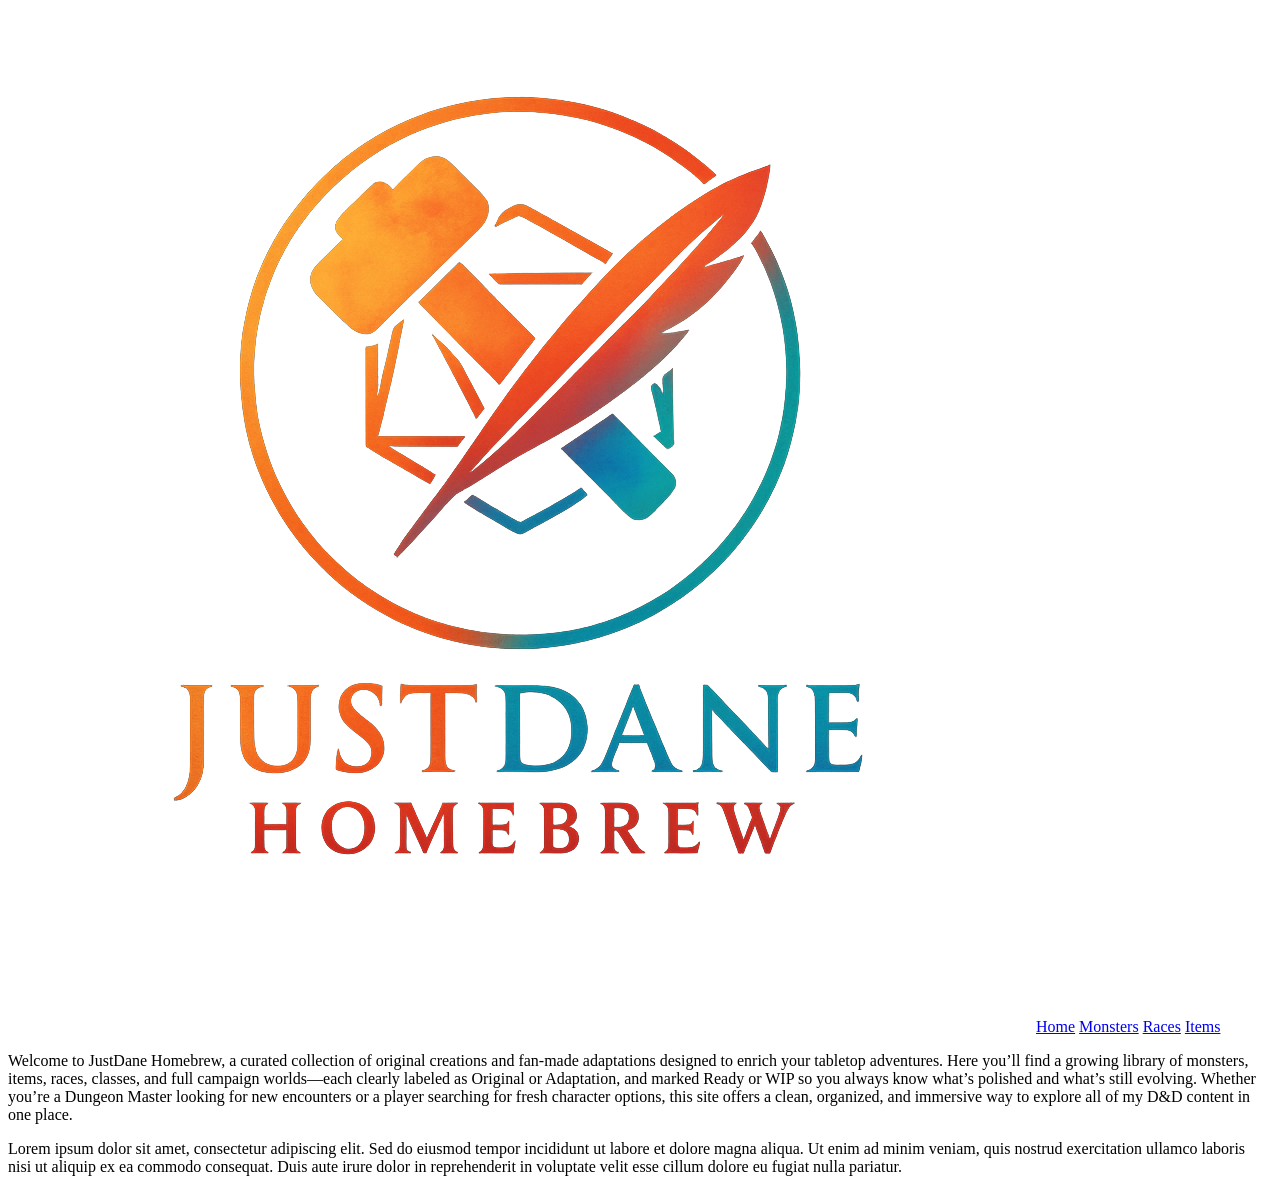
==== docs/homepage.html @ 7cec9d4d "Started to begin working on the homepage Added some fixes, and started to begin working on the homep" ====
<!DOCTYPE html>
<html lang="en">
<head>
    <meta charset="UTF-8">
    <meta name="viewport" content="width=device-width, initial-scale=1.0">
    <title>Document</title>
    <link rel="stylesheet" href="styles/styles.css">
</head>
<body>
    <header>
        <nav>
            <img src="./Images/logo.png" alt="logo">
            <a href="./homepage.html">Home</a>
            
            <!-- these need proper links -->
            <a href="./index.html">Monsters</a>
            <a href="./index.html">Races</a>
            <a href="./index.html">Items</a>
        </nav>
    </header>
    <section id="content">
        <p>Welcome to JustDane Homebrew, a curated collection of original creations and fan-made adaptations designed to enrich your tabletop adventures. 
            Here you’ll find a growing library of monsters, items, races, classes, and full campaign worlds—each clearly labeled as Original or Adaptation, and marked Ready or WIP so you always know what’s polished and what’s still evolving. 
            Whether you’re a Dungeon Master looking for new encounters or a player searching for fresh character options, this site offers a clean, organized, and immersive way to explore all of my D&D content in one place.
        </p>
    </section>
    <section id="featured-content">
        <p>
            Lorem ipsum dolor sit amet, consectetur adipiscing elit. Sed do eiusmod tempor incididunt ut labore et dolore magna aliqua. 
            Ut enim ad minim veniam, quis nostrud exercitation ullamco laboris nisi ut aliquip ex ea commodo consequat. 
            Duis aute irure dolor in reprehenderit in voluptate velit esse cillum dolore eu fugiat nulla pariatur.
        </p>

    </section>
</body>
</html>
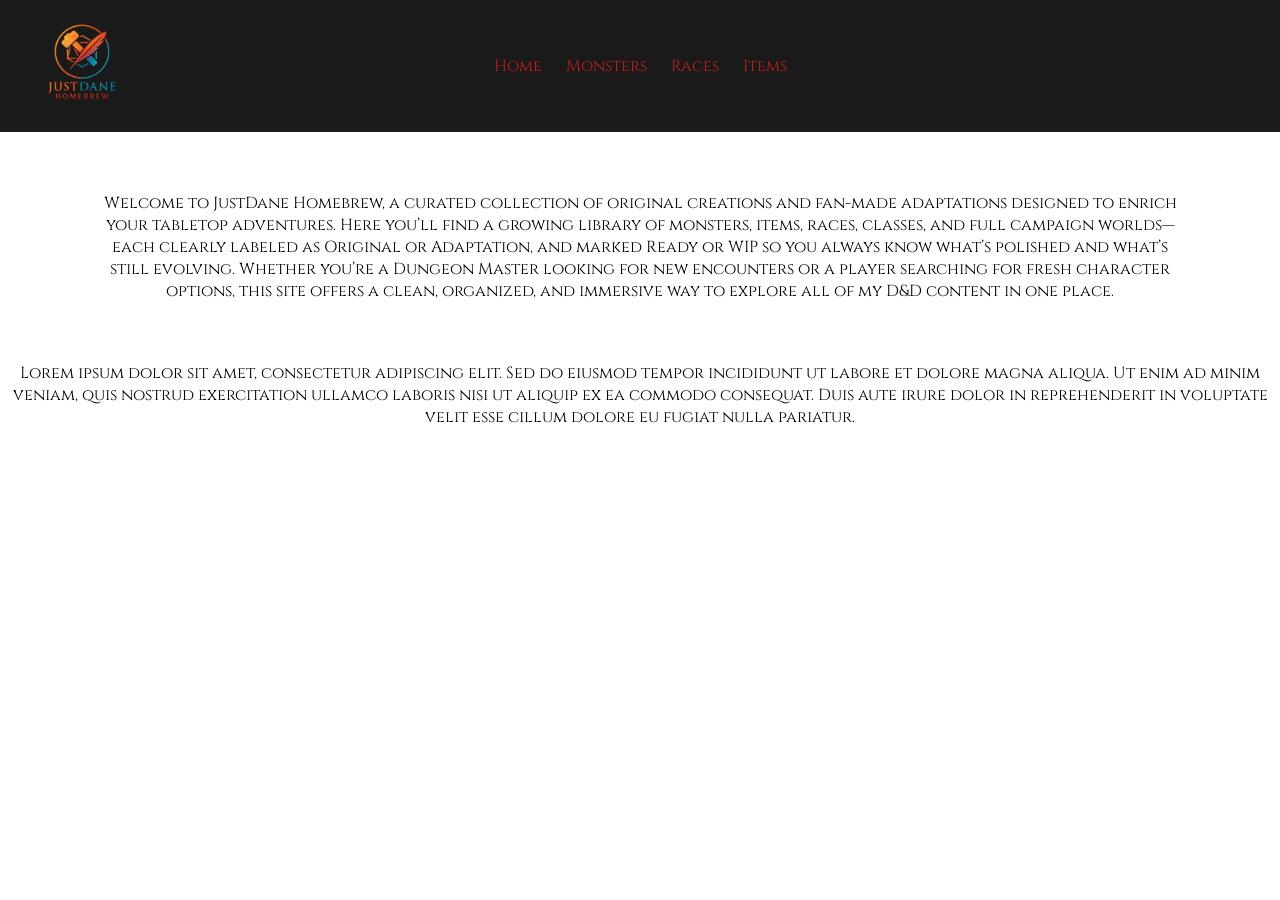
==== commit 3caddf07: "Updated the homepage and added the header I intend to mess around with the header, feel free to make" ====
--- a/docs/homepage.html
+++ b/docs/homepage.html
@@ -5,11 +5,12 @@
     <meta name="viewport" content="width=device-width, initial-scale=1.0">
     <title>Document</title>
     <link rel="stylesheet" href="styles/styles.css">
+    <link href="https://fonts.googleapis.com/css2?family=Cinzel&display=swap" rel="stylesheet">
 </head>
 <body>
     <header>
+        <img src="./Images/logo.png" alt="logo">
         <nav>
-            <img src="./Images/logo.png" alt="logo">
             <a href="./homepage.html">Home</a>
             
             <!-- these need proper links -->
@@ -18,19 +19,22 @@
             <a href="./index.html">Items</a>
         </nav>
     </header>
-    <section id="content">
-        <p>Welcome to JustDane Homebrew, a curated collection of original creations and fan-made adaptations designed to enrich your tabletop adventures. 
-            Here you’ll find a growing library of monsters, items, races, classes, and full campaign worlds—each clearly labeled as Original or Adaptation, and marked Ready or WIP so you always know what’s polished and what’s still evolving. 
-            Whether you’re a Dungeon Master looking for new encounters or a player searching for fresh character options, this site offers a clean, organized, and immersive way to explore all of my D&D content in one place.
-        </p>
+    <section id="hero">
+        <div id="hero-content">
+            <p>Welcome to JustDane Homebrew, a curated collection of original creations and fan-made adaptations designed to enrich your tabletop adventures. 
+                Here you’ll find a growing library of monsters, items, races, classes, and full campaign worlds—each clearly labeled as Original or Adaptation, and marked Ready or WIP so you always know what’s polished and what’s still evolving. 
+                Whether you’re a Dungeon Master looking for new encounters or a player searching for fresh character options, this site offers a clean, organized, and immersive way to explore all of my D&D content in one place.
+            </p>
+        </div>
     </section>
     <section id="featured-content">
-        <p>
-            Lorem ipsum dolor sit amet, consectetur adipiscing elit. Sed do eiusmod tempor incididunt ut labore et dolore magna aliqua. 
-            Ut enim ad minim veniam, quis nostrud exercitation ullamco laboris nisi ut aliquip ex ea commodo consequat. 
-            Duis aute irure dolor in reprehenderit in voluptate velit esse cillum dolore eu fugiat nulla pariatur.
-        </p>
-
+        <div id="hero-content2">
+            <p>
+                Lorem ipsum dolor sit amet, consectetur adipiscing elit. Sed do eiusmod tempor incididunt ut labore et dolore magna aliqua. 
+                Ut enim ad minim veniam, quis nostrud exercitation ullamco laboris nisi ut aliquip ex ea commodo consequat. 
+                Duis aute irure dolor in reprehenderit in voluptate velit esse cillum dolore eu fugiat nulla pariatur.
+            </p>
+        </div>
     </section>
 </body>
 </html>
--- a/docs/styles/styles.css
+++ b/docs/styles/styles.css
@@ -0,0 +1,50 @@
+/* resetting default spacing*/
+* {
+    margin: 0;
+    padding: 0;
+    box-sizing: border-box;
+}
+
+body {
+    font-family: "cinzel", Arial, serif;
+}
+
+header {
+    display: grid;
+    grid-template-columns: 1fr auto 1fr;
+    align-items: center;
+    justify-content: center;
+    padding: 16px 32px;
+    background-color: #1a1a1a;
+
+    
+}
+
+
+
+header img {
+    width: 100px;
+    height: auto;
+}
+
+header nav {
+    display: flex;
+    gap: 24px;
+}
+
+header nav a{
+    text-decoration: none;
+    font-family: "Cinzel", serif;
+    color: #C41E1E;
+}
+
+#hero-content {
+    padding: 60px 100px;
+    text-align: center;
+}
+
+#hero-content2 {
+    text-align: center;
+}
+
+
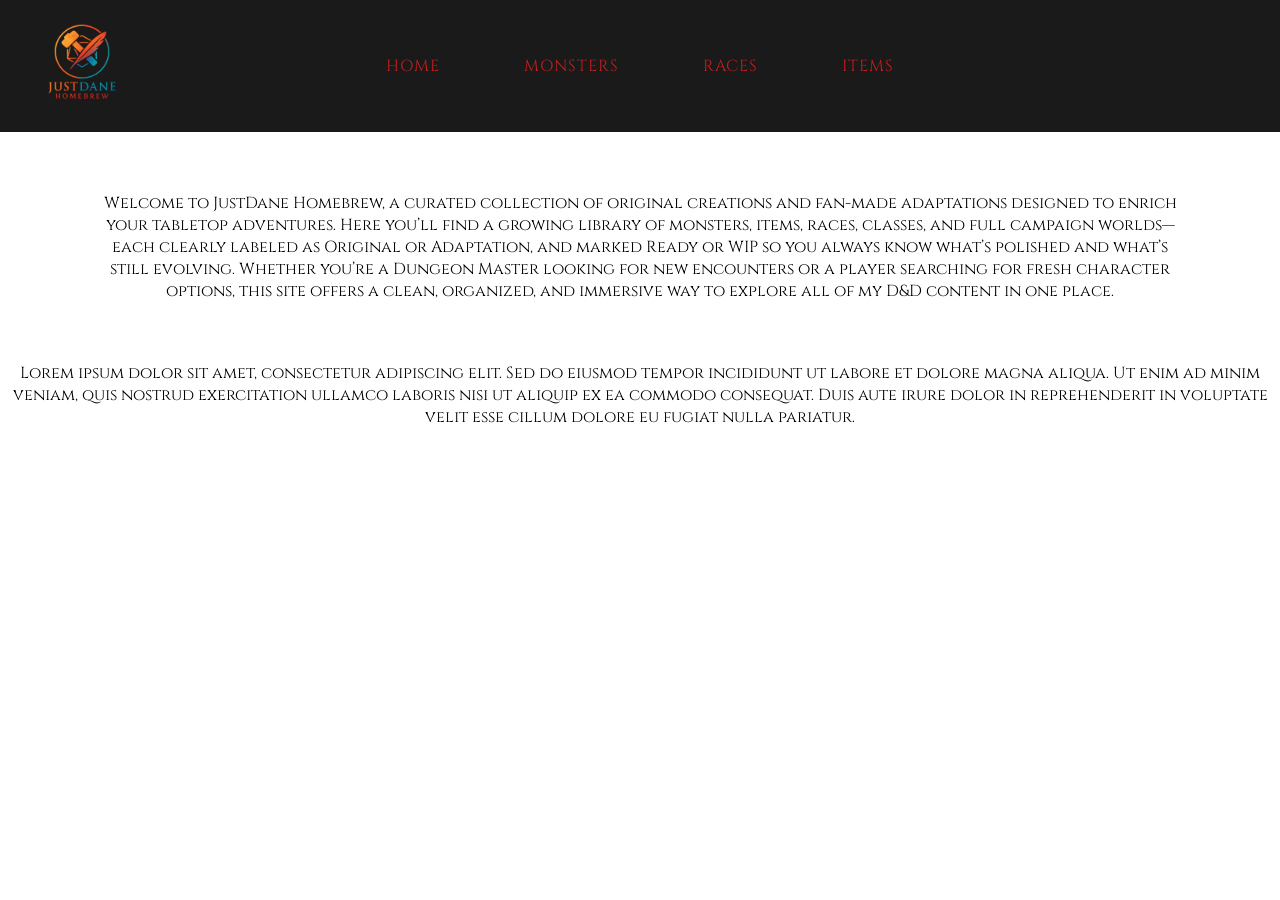
==== commit f4c1dca5: "added an animation to the nav links Let me know what you guys think of this, also is there a certain" ====
--- a/docs/homepage.html
+++ b/docs/homepage.html
@@ -11,12 +11,12 @@
     <header>
         <img src="./Images/logo.png" alt="logo">
         <nav>
-            <a href="./homepage.html">Home</a>
             
             <!-- these need proper links -->
-            <a href="./index.html">Monsters</a>
-            <a href="./index.html">Races</a>
-            <a href="./index.html">Items</a>
+            <a class="btn-flip" data-front="Home" data-back="Home" href="./homepage.html"></a>
+            <a class="btn-flip" data-front="Monsters" data-back="Monsters" href="./index.html"></a>
+            <a class="btn-flip" data-front="Races" data-back="Races" href="./index.html"></a>
+            <a class="btn-flip" data-front="Items" data-back="Items" href="./index.html"></a>
         </nav>
     </header>
     <section id="hero">
--- a/docs/styles/styles.css
+++ b/docs/styles/styles.css
@@ -41,10 +41,68 @@
 #hero-content {
     padding: 60px 100px;
     text-align: center;
+
 }
 
 #hero-content2 {
     text-align: center;
+   
 }
 
 
+
+
+/* citation: claude.com */
+
+.btn-flip {
+    opacity: 1;
+    outline: 0;
+    color: #7A0A0A;
+    line-height: 40px;
+    position: relative;
+    text-align: center;
+    letter-spacing: 1px;
+    display: inline-block;
+    text-decoration: none;
+    font-family: 'Cinzel', arial, serif;
+    text-transform: uppercase;
+}
+
+.btn-flip:after {
+    top: 0;
+    left: 0;
+    opacity: 0;
+    width: 100%;
+    color: #FFFFFF;
+    display: block;
+    transition: 0.5s;
+    position: absolute;
+    background: #1a1A1A;
+    content: attr(data-back);
+    transform: translateY(-50%) rotateX(90deg);
+}
+
+.btn-flip:before {
+    top: 0;
+    left: 0;
+    opacity: 1;
+    color: #C41E1E;
+    display: block;
+    padding: 0 30px;
+    line-height: 40px;
+    transition: 0.5s;
+    position: relative;
+    background: #1a1a1a;
+    content: attr(data-front);
+    transform: translateY(0) rotateX(0);
+}
+
+.btn-flip:hover:after {
+    opacity: 1;
+    transform: translateY(0) rotateX(0);
+}
+
+.btn-flip:hover:before {
+    opacity: 0;
+    transform: translateY(50%) rotateX(90deg);
+}
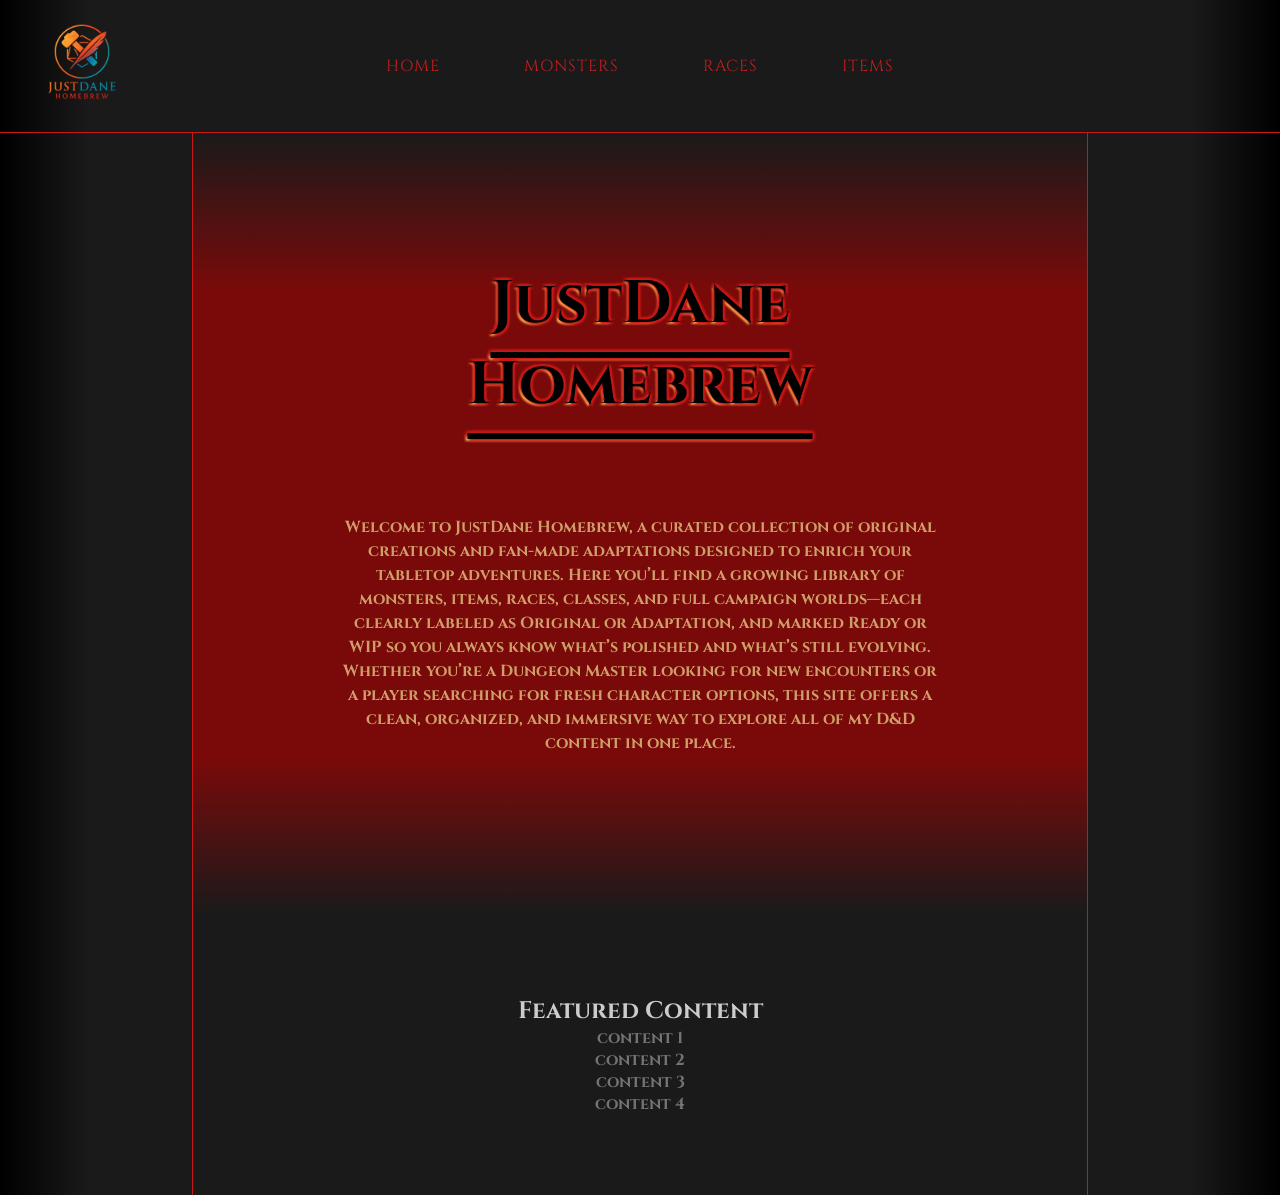
==== commit 95e08c16: "changed proper html name switched index.html -> homepage.html index.html renamed to -> monsters.html" ====
--- a/docs/homepage.html
+++ b/docs/homepage.html
@@ -3,38 +3,53 @@
 <head>
     <meta charset="UTF-8">
     <meta name="viewport" content="width=device-width, initial-scale=1.0">
-    <title>Document</title>
-    <link rel="stylesheet" href="styles/styles.css">
+    <title>Just Dane</title>
     <link href="https://fonts.googleapis.com/css2?family=Cinzel&display=swap" rel="stylesheet">
+    <link rel="stylesheet" href="styles/styles2.css">
 </head>
 <body>
+
     <header>
         <img src="./Images/logo.png" alt="logo">
         <nav>
             
             <!-- these need proper links -->
             <a class="btn-flip" data-front="Home" data-back="Home" href="./homepage.html"></a>
-            <a class="btn-flip" data-front="Monsters" data-back="Monsters" href="./index.html"></a>
+            <a class="btn-flip" data-front="Monsters" data-back="Monsters" href="./monsters.html"></a>
             <a class="btn-flip" data-front="Races" data-back="Races" href="./index.html"></a>
             <a class="btn-flip" data-front="Items" data-back="Items" href="./index.html"></a>
+            
         </nav>
     </header>
-    <section id="hero">
-        <div id="hero-content">
-            <p>Welcome to JustDane Homebrew, a curated collection of original creations and fan-made adaptations designed to enrich your tabletop adventures. 
-                Here you’ll find a growing library of monsters, items, races, classes, and full campaign worlds—each clearly labeled as Original or Adaptation, and marked Ready or WIP so you always know what’s polished and what’s still evolving. 
-                Whether you’re a Dungeon Master looking for new encounters or a player searching for fresh character options, this site offers a clean, organized, and immersive way to explore all of my D&D content in one place.
-            </p>
+
+    <main>
+
+        <div id="welcome_background_box">
+            <div id="welcome_box">
+
+                <h1><u>JustDane Homebrew</u></h1>
+
+                <p><strong>Welcome to JustDane Homebrew, a curated collection of original creations and fan-made adaptations designed to enrich your tabletop adventures. 
+                    Here you’ll find a growing library of monsters, items, races, classes, and full campaign worlds—each clearly labeled as Original or Adaptation, and marked Ready or WIP so you always know what’s polished and what’s still evolving. 
+                    Whether you’re a Dungeon Master looking for new encounters or a player searching for fresh character options, this site offers a clean, organized, and immersive way to explore all of my D&D content in one place.
+                </strong></p>
+            </div>
         </div>
-    </section>
-    <section id="featured-content">
-        <div id="hero-content2">
-            <p>
-                Lorem ipsum dolor sit amet, consectetur adipiscing elit. Sed do eiusmod tempor incididunt ut labore et dolore magna aliqua. 
-                Ut enim ad minim veniam, quis nostrud exercitation ullamco laboris nisi ut aliquip ex ea commodo consequat. 
-                Duis aute irure dolor in reprehenderit in voluptate velit esse cillum dolore eu fugiat nulla pariatur.
-            </p>
+
+
+        <div id="featured_background_box">
+            <div id="featured_box">
+                
+                <h2>Featured Content</h2>
+
+                <h4>content 1</h4>
+                <h4>content 2</h4>
+                <h4>content 3</h4>
+                <h4>content 4</h4>
+
+            </div>
         </div>
-    </section>
+
+    </main>
 </body>
-</html>+</html>
--- a/docs/styles/styles2.css
+++ b/docs/styles/styles2.css
@@ -0,0 +1,189 @@
+/* resetting default spacing*/
+* {
+    margin: 0;
+    padding: 0;
+    box-sizing: border-box;
+}
+
+body {
+    font-family: "cinzel", Arial, serif;
+}
+
+header {
+    display: grid;
+    grid-template-columns: 1fr auto 1fr;
+    align-items: center;
+    justify-content: center;
+    padding: 16px 32px;
+
+    
+}
+
+
+
+header img {
+    width: 100px;
+    height: auto;
+}
+
+header nav {
+    display: flex;
+    gap: 24px;
+}
+
+header nav a{
+    text-decoration: none;
+    font-family: "Cinzel", serif;
+    color: #C41E1E;
+}
+
+#hero-content {
+    padding: 60px 100px;
+    text-align: center;
+
+}
+
+#hero-content2 {
+    text-align: center;
+   
+}
+
+
+
+
+/* citation: claude.com */
+
+.btn-flip {
+    opacity: 1;
+    outline: 0;
+    color: #7A0A0A;
+    line-height: 40px;
+    position: relative;
+    text-align: center;
+    letter-spacing: 1px;
+    display: inline-block;
+    text-decoration: none;
+    font-family: 'Cinzel', arial, serif;
+    text-transform: uppercase;
+}
+
+.btn-flip:after {
+    top: 0;
+    left: 0;
+    opacity: 0;
+    width: 100%;
+    color: #FFFFFF;
+    display: block;
+    transition: 0.5s;
+    position: absolute;
+    background: #1a1A1A;
+    content: attr(data-back);
+    transform: translateY(-50%) rotateX(90deg);
+}
+
+.btn-flip:before {
+    top: 0;
+    left: 0;
+    opacity: 1;
+    color: #C41E1E;
+    display: block;
+    padding: 0 30px;
+    line-height: 40px;
+    transition: 0.5s;
+    position: relative;
+    background: #1a1a1a;
+    content: attr(data-front);
+    transform: translateY(0) rotateX(0);
+}
+
+.btn-flip:hover:after {
+    opacity: 1;
+    transform: translateY(0) rotateX(0);
+}
+
+.btn-flip:hover:before {
+    opacity: 0;
+    transform: translateY(50%) rotateX(90deg);
+}
+
+
+
+/* new stuff */
+
+
+body {
+    /* color: rgb(207, 163, 150); */
+    color: #ce9f69;
+}
+
+header {
+    background-image: linear-gradient(to right, black, #1a1a1a 7%,#1a1a1a 93%,black);
+    border: solid #c91717;
+    border-width: 0px 0px 1px 0px;
+}
+
+main {
+    background-image: linear-gradient(to right, black, #1a1a1a 7%,#1a1a1a 93%,black);
+}
+
+h1 {
+    color: black;
+    text-shadow: 
+        2px 2px 2px #c91717,
+        -2px -2px 2px #c91717,
+        -2px 2px 2px #ffac4d,
+        2px -2px 2px #c91717; /*geeksforgeeks.org*/
+    font-size: 60px;
+    margin-bottom: 90px;
+    text-underline-offset: 30px;
+}
+
+h4 {
+    color: #747474;
+}
+
+h2 {
+    color: #cccccc;
+}
+
+#welcome_background_box {
+    width: 70%;
+    background-image: linear-gradient(to bottom, #1a1a1a, #7A0A0A 20%, #7A0A0A 80%,#1a1a1a);
+    padding: 0px 50px;
+    font-size: 16px;
+    margin: 0 auto;
+    border: solid #c91717;
+    border-width: 0px 1px;
+}
+
+#welcome_box {
+    margin: 0 auto;
+    padding: 130px 100px 80px 100px;
+    text-align: center;
+    /* border: black solid;
+    border-width: 0px 3px 0px 3px; */
+}
+
+#welcome_box p {
+    line-height: 24px;
+    padding-bottom: 80px;
+}
+
+
+#featured_background_box {
+    background: #1a1a1a;
+    padding: 0px 50px;
+    width: 70%;
+    margin: 0 auto;
+    border: solid #c91717;
+    border-width: 0px 1px;
+}
+
+#featured_box {
+    margin: 0 auto;
+    padding: 80px 100px;
+    text-align: center;
+    /* border: black solid;
+    border-width: 0px 3px 0px 3px; */
+}
+
